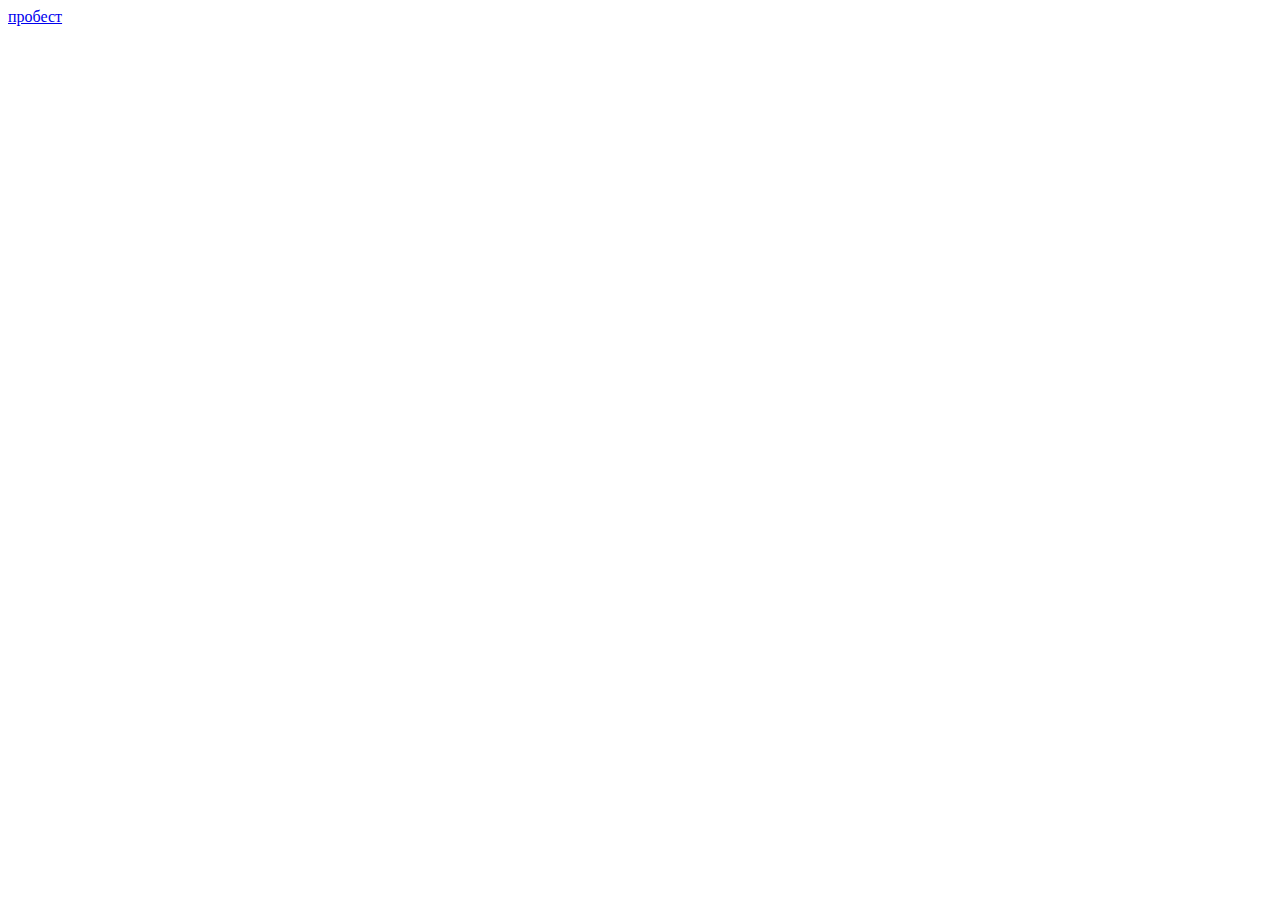
==== index.html @ 2de437c3 "Update index.html" ====
<!DOCTYPE html>
<html lang="en">
  <head>
    <meta charset="utf-8">
    <meta http-equiv="X-UA-Compatible" content="IE=edge">
    <meta name="viewport" content="width=device-width, initial-scale=1">
    <!-- The above 3 meta tags *must* come first in the head; any other head content must come *after* these tags -->
    <title>Портфолио</title>

    <!-- Bootstrap -->
    <link href="css/bootstrap.min.css" rel="stylesheet">

    <!-- HTML5 shim and Respond.js for IE8 support of HTML5 elements and media queries -->
    <!-- WARNING: Respond.js doesn't work if you view the page via file:// -->
    <!--[if lt IE 9]>
      <script src="https://oss.maxcdn.com/html5shiv/3.7.3/html5shiv.min.js"></script>
      <script src="https://oss.maxcdn.com/respond/1.4.2/respond.min.js"></script>
    <![endif]-->
  </head>
  <body>
    <a href="https://psilotrop.github.io/portfool/probest-film/">пробест</a>

    <!-- jQuery (necessary for Bootstrap's JavaScript plugins) -->
    <script src="https://ajax.googleapis.com/ajax/libs/jquery/1.12.4/jquery.min.js"></script>
    <!-- Include all compiled plugins (below), or include individual files as needed -->
    <script src="js/bootstrap.min.js"></script>
  </body>
</html>
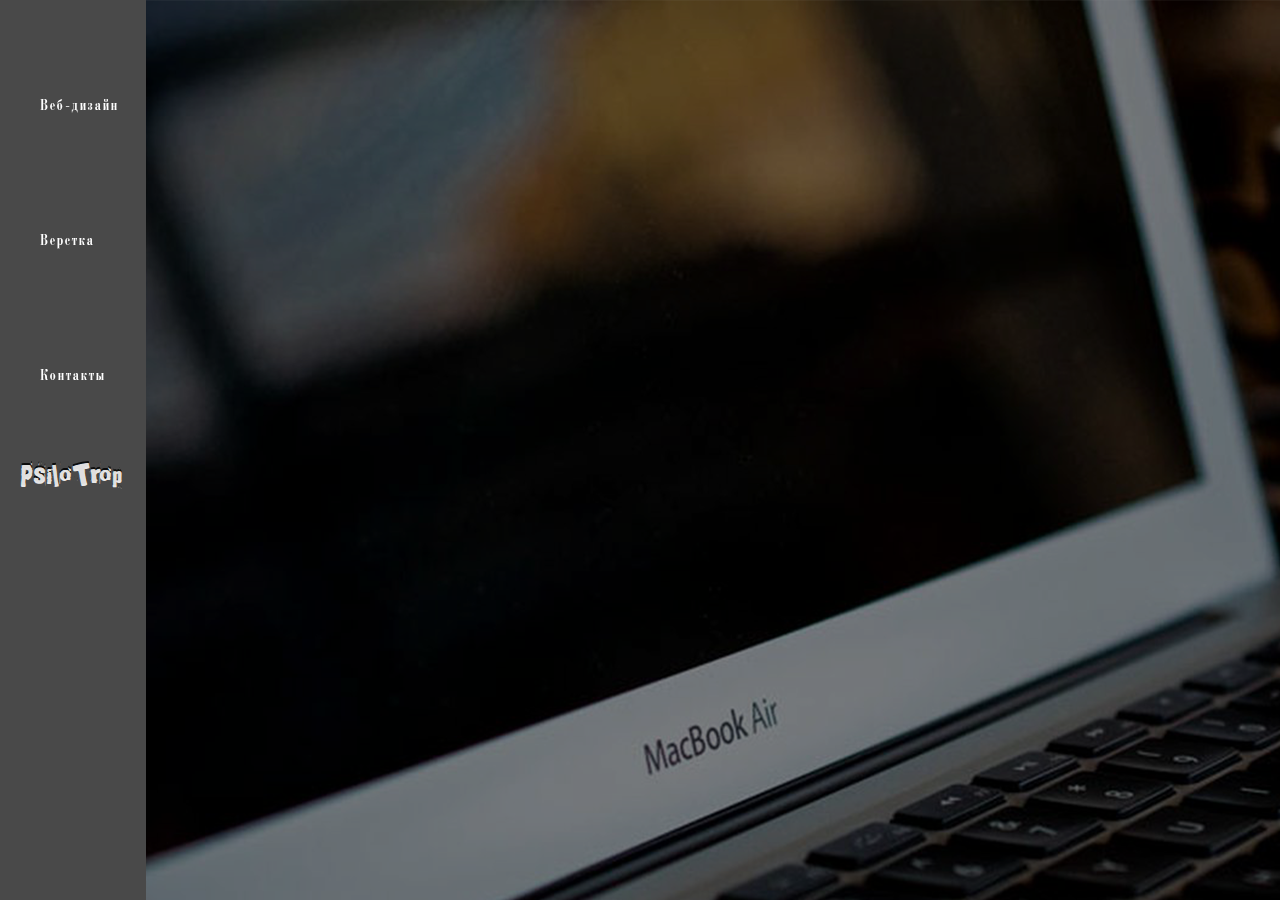
==== commit 1b526a09: "работа над портфолио" ====
--- a/index.html
+++ b/index.html
@@ -1,5 +1,5 @@
 <!DOCTYPE html>
-<html lang="en">
+<html lang="ru">
   <head>
     <meta charset="utf-8">
     <meta http-equiv="X-UA-Compatible" content="IE=edge">
@@ -9,20 +9,39 @@
 
     <!-- Bootstrap -->
     <link href="css/bootstrap.min.css" rel="stylesheet">
-
-    <!-- HTML5 shim and Respond.js for IE8 support of HTML5 elements and media queries -->
-    <!-- WARNING: Respond.js doesn't work if you view the page via file:// -->
-    <!--[if lt IE 9]>
-      <script src="https://oss.maxcdn.com/html5shiv/3.7.3/html5shiv.min.js"></script>
-      <script src="https://oss.maxcdn.com/respond/1.4.2/respond.min.js"></script>
-    <![endif]-->
+    <link rel="stylesheet" type="text/css" href="main.css">
+  
   </head>
   <body>
-    <a href="https://psilotrop.github.io/portfool/probest-film/">пробест</a>
-
-    <!-- jQuery (necessary for Bootstrap's JavaScript plugins) -->
-    <script src="https://ajax.googleapis.com/ajax/libs/jquery/1.12.4/jquery.min.js"></script>
-    <!-- Include all compiled plugins (below), or include individual files as needed -->
-    <script src="js/bootstrap.min.js"></script>
-  </body>
-</html>
+    <div class="bgShadow">
+        <div class="leftMen">
+          <div class="nav">
+            <lu>
+              <li>
+                <div id="panelWeb">Веб-дизайн
+                 <!-- <div id="text"><h1>Веб-дизайн, верстка, сайт под ключ</h1>
+        <br>Обращайтесь о цене договоримся</div>-->
+                  <div id="hidden_panel"></div>
+                </div>
+              </li>
+              <li>
+                <div id="panelVer">Верстка
+                  <div id="hidden_panel"></div>
+                </div>
+              </li>
+              <li>
+                <div id="panelKon">Контакты
+                  <div id="hidden_panel">
+                  <div id="skype"><h4></h4> antoshc</div>
+                  <div id="vk"><a href="#">.com/psilotrop</a></div>
+                  <div id="tel"> +79113521723</div></div>
+                </div>
+              </li>
+            </lu>
+          </div>
+          <div class="logo">PsiloTrop</div>
+        </div>
+        
+    </div>
+</body>
+</html>--- a/main.css
+++ b/main.css
@@ -0,0 +1,179 @@
+@font-face {
+  font-family: fontawesome;
+  src: url (fonts/fontawesome-webfont_0.ttf);
+}
+
+@font-face {
+  font-family: bodo;
+  src: url(pro100film/fonts/BodoniC-BookCond.otf);
+
+}
+
+@font-face {
+  font-family: broken;
+  src: url(pro100film/fonts/BROKEN15.TTF);
+}
+
+body{
+    color: #FFF;
+    padding: 0;
+    margin: 0;   
+    background-image: url(img/bg.png);
+    
+}
+a{
+    text-decoration: none;
+    color: #fff;
+}
+
+li{
+    list-style: none;
+}
+
+.bgShadow{
+    min-width: 100vh;
+    min-height: 100vh;
+    background-color: rgba(0, 0, 0, 0.37);
+    
+   
+}
+.leftMen{
+    padding: 0 20px;
+    width: 106px;
+    min-height: 100vh;
+    background-color: #494949;
+    
+}
+
+.nav{
+    font-family: bodo;
+    padding-top: 20px;
+    height: 48vh;
+}
+
+/* ВНЕШНИЙ БЛОК */
+#panelWeb, #panelVer, #panelKon{
+    position: fixed;/* положение */    
+    left: 30px; /* отступ слева */
+    
+    width: 98px; /* ширина блока */
+    letter-spacing: 2px;
+   
+    color: #fff; /* цвет текста */
+    text-align: left; /* выравнивание текста по центру */
+    padding: 10px; /* отступы от границ внутри блока */
+
+    -webkit-transition-duration: 2.3s; /* анимационное выдвижение для всех браузеров*/
+    -moz-transition-duration: 2.3s;
+    -o-transition-duration: 2.3s;
+    transition-duration: 2.3s;
+
+    -webkit-border-radius: 0 5px 5px 0; /* закругление границ для всех браузеров*/
+    -moz-border-radius: 0 5px 5px 0;
+    border-radius:  5px 0 0 5px ;
+    }
+
+    #panelWeb{
+        top:10vh;
+    }
+
+    #panelVer{
+        top: 25vh;
+    }
+
+    #panelKon{
+        top: 40vh;
+    }
+
+
+/* СКРЫТЫЙ БЛОК */
+#hidden_panel {
+    position: fixed; /* положение */
+    top: 0px;  /*отступ сверху */
+    right:  -110%; /* отступ слева */
+    color: #000; /* цвет текста */
+    width: 88%; /* ширина блока */
+    height: 100%; /* высота блока */
+    padding: 10px; /* отступы от границ внутри блока */
+    text-align: left; /* выравнивание текста */
+
+    -webkit-transition-duration: 0.9s; /* анимационное выдвижение для всех браузеров*/
+    -moz-transition-duration: 0.9s;
+    -o-transition-duration: 0.9s;
+    transition-duration: 0.9s;
+
+   
+    }
+
+   #skype, #vk, #tel{
+    font-family: fontawesome;
+    font-size: 30px; 
+    position: fixed; /* положение */
+    color: #fff; /* цвет текста */
+    width: 300px; /* ширина блока */
+    height: 50px; /* высота блока */
+    text-align: left; /* выравнивание текста */
+
+    -webkit-transition-duration: 0.9s; /* анимационное выдвижение для всех браузеров*/
+    -moz-transition-duration: 0.9s;
+    -o-transition-duration: 0.9s;
+    transition-duration: 0.9s;
+    text-decoration: none;
+}
+
+#skype{
+    top: -20vh;  /*отступ сверху */
+    left: -40vh; /* отступ слева */
+}
+
+#skype h4{
+    display: inline;
+    color: #3E5293;
+}
+
+#panelKon:hover #skype{
+    top: 20vh;  /*отступ сверху */
+    left: 40vh; /* отступ слева */
+}
+#vk{
+    top:140vh;
+    left: 170vh;
+}
+
+#panelKon:hover #vk{
+    top:40vh;
+    left: 70vh;
+}
+
+#tel{
+    top: -160vh;
+    left: -100vh;
+}
+
+#panelKon:hover #tel{
+    top: 60vh;
+    left: 100vh;
+}
+#panelWeb:hover, #panelVer:hover, #panelKon:hover {
+    background: rgb(51, 51, 51); /* при наведении выдвигается на скрытые 200px + 20px отступы */
+}
+#panelWeb:hover #hidden_panel , #panelVer:hover #hidden_panel  , #panelKon:hover #hidden_panel {
+    right: 0; /* отступ слева */
+}
+
+.logo{
+    
+    font-family: broken;
+    font-size: 38px;
+    background-color: rgba(0, 0, 0, 0.83);
+    color: rgba(255, 253, 253, 0);
+    text-shadow: 0px 2px 0px rgba(255, 254, 254, 0.9);
+    -webkit-background-clip: text;
+    -moz-background-clip: text;
+    background-clip: text;
+}
+
+
+#panelWeb:hover #text, #panelVer:hover #text, #panelKon:hover #text{
+    color: rgba(0, 128, 0, 0);
+    
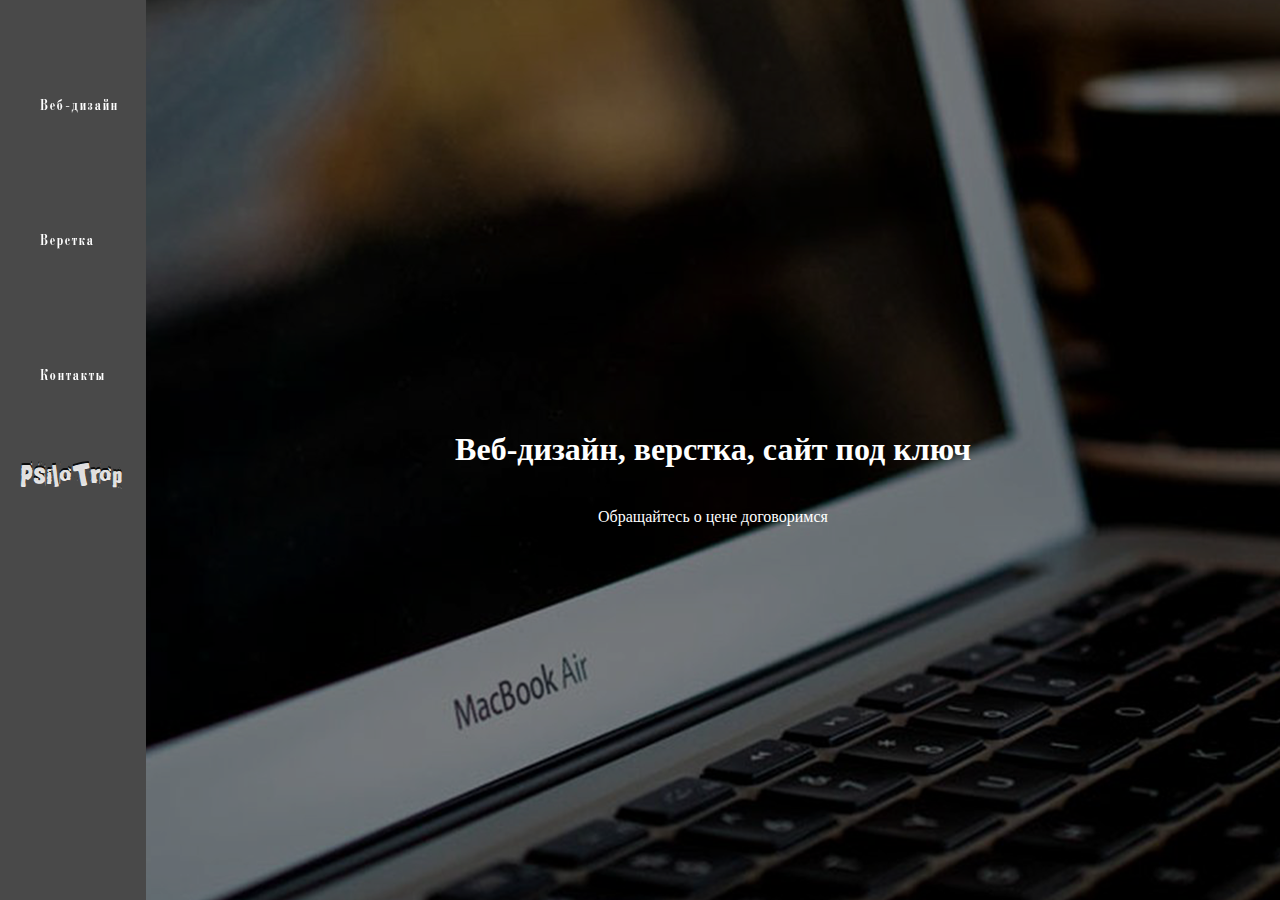
==== commit a7244440: "Прекручены скрепты настроено исчезновение текста" ====
--- a/index.html
+++ b/index.html
@@ -18,30 +18,50 @@
           <div class="nav">
             <lu>
               <li>
-                <div id="panelWeb">Веб-дизайн
-                 <!-- <div id="text"><h1>Веб-дизайн, верстка, сайт под ключ</h1>
-        <br>Обращайтесь о цене договоримся</div>-->
-                  <div id="hidden_panel"></div>
+                <div id="panelWeb"><a href="">Веб-дизайн</a>
+                 
+                  <div id="hidden_panel">
+                    <div class="okna"><a href="img/okna 1920px.jpg"></a>
+                    </div>
+                    <div class="avto"><a href="img/1920px_desktop_avto.jpg"></a>
+                    </div>
+                    <div class="film"><a href="img/1920px_desktop_pro100film.jpg"></a>
+                    </div>
+                    <div class="mob"><a href="img/tel.jpg"></a></div>
+                  </div>
                 </div>
               </li>
               <li>
-                <div id="panelVer">Верстка
-                  <div id="hidden_panel"></div>
+                <div id="panelVer"><a href="">Верстка</a>
+                  <div id="hidden_panel">
+                   <div class="film"><a href="https://psilotrop.github.io/portfool/pro100film"></a>
+                    </div>
+                  </div>
                 </div>
               </li>
               <li>
-                <div id="panelKon">Контакты
+                <div id="panelKon"><a href="">Контакты</a>
                   <div id="hidden_panel">
-                  <div id="skype"><h4></h4> antoshc</div>
-                  <div id="vk"><a href="#">.com/psilotrop</a></div>
-                  <div id="tel"> +79113521723</div></div>
+                    <div id="skype"><h4></h4> antoshc</div>
+                    <div id="vk"><a href="https://vk.com/psilotrop"><h4></h4>.com/psilotrop</a></div>
+                    <div id="tel"> +79113521723</div>
+                  </div>
                 </div>
               </li>
             </lu>
           </div>
           <div class="logo">PsiloTrop</div>
         </div>
-        
+         <div id="text"><h1>Веб-дизайн, верстка, сайт под ключ</h1>
+        <br>Обращайтесь о цене договоримся</div>
     </div>
+
+   
+    <!-- jQuery (necessary for Bootstrap's JavaScript plugins) -->
+    <script src="https://ajax.googleapis.com/ajax/libs/jquery/1.12.4/jquery.min.js"></script>
+    <!-- Include all compiled plugins (below), or include individual files as needed -->
+    <script src="pro100film/js/jquery-3.1.1.js"></script>
+    <script src="pro100film/js/bootstrap.min.js"></script>
+    <script src="pro100film/js/script.js"></script>
 </body>
 </html>--- a/main.css
+++ b/main.css
@@ -19,9 +19,11 @@
     padding: 0;
     margin: 0;   
     background-image: url(img/bg.png);
-    
+    background-position: -190px -45px;
 }
 a{
+   display: block;
+   height: 100%;
     text-decoration: none;
     color: #fff;
 }
@@ -96,14 +98,93 @@
     height: 100%; /* высота блока */
     padding: 10px; /* отступы от границ внутри блока */
     text-align: left; /* выравнивание текста */
-
+   /* background-color: #565656;*/
+  
+    }
+
+.okna {
+    top:110%;
+    left: 1155%;
+    background-image: url(img/okna.jpg);
+    position: fixed; /* положение */
+    width: 480px; /* ширина блока */
+    height: 300px; /* высота блока */
+    background-size: cover;
+    background-position: -8px 0;
+}
+
+
+.avto{
+     top:-10%;
+    left: 639%;
+    background-image: url(img/avto.jpg);
+    position: fixed; /* положение */
+    width: 450px; /* ширина блока */
+    height: 300px; /* высота блока */
+    background-size: cover;
+    background-position: -160px 0;
+
+}
+ 
+.film{
+    top:313%;
+    left: 155%;
+    background-image: url(img/1920px_desktop_pro100film.jpg);
+    position: fixed; /* положение */
+    width: 548px; /* ширина блока */
+    height: 235px; /* высота блока */
+    background-size: cover;
+    
+}
+
+.mob{
+     top:314%;
+    left: -170%;
+    background-image: url(img/tel.jpg);
+    position: fixed; /* положение */ 
+    width: 484px; /* ширина блока */
+    height: 200px; /* высота блока */
+    background-size: cover;
+    
+}
+#panelWeb:hover .okna{
+    top:10px;
+    left: 155px;
+
+}
+
+#panelWeb:hover .avto{
+
+    top:10px;
+    left: 639px;
+
+}
+
+#panelWeb:hover .film{
+
+    top:313px;
+    left: 155px;
+
+}
+
+#panelWeb:hover .mob{
+
+    top:314px;
+    left: 707px;
+
+}
+#panelVer:hover .film{
+
+    top:313px;
+    left: 155px;
+}
+#skype, #vk, #tel, .okna, .avto, .film, .mob{
     -webkit-transition-duration: 0.9s; /* анимационное выдвижение для всех браузеров*/
     -moz-transition-duration: 0.9s;
-    -o-transition-duration: 0.9s;
+    -o-transition-duration:0.9s;
     transition-duration: 0.9s;
-
-   
-    }
+    text-decoration: none;
+}
 
    #skype, #vk, #tel{
     font-family: fontawesome;
@@ -114,11 +195,7 @@
     height: 50px; /* высота блока */
     text-align: left; /* выравнивание текста */
 
-    -webkit-transition-duration: 0.9s; /* анимационное выдвижение для всех браузеров*/
-    -moz-transition-duration: 0.9s;
-    -o-transition-duration: 0.9s;
-    transition-duration: 0.9s;
-    text-decoration: none;
+   
 }
 
 #skype{
@@ -128,7 +205,12 @@
 
 #skype h4{
     display: inline;
-    color: #3E5293;
+    color: #3ab5dc;
+}
+
+#vk a h4{
+    display: inline;
+    color: #507299;
 }
 
 #panelKon:hover #skype{
@@ -158,7 +240,7 @@
     background: rgb(51, 51, 51); /* при наведении выдвигается на скрытые 200px + 20px отступы */
 }
 #panelWeb:hover #hidden_panel , #panelVer:hover #hidden_panel  , #panelKon:hover #hidden_panel {
-    right: 0; /* отступ слева */
+    right: 2%; /* отступ слева */
 }
 
 .logo{
@@ -177,3 +259,11 @@
 #panelWeb:hover #text, #panelVer:hover #text, #panelKon:hover #text{
     color: rgba(0, 128, 0, 0);
     
+}
+#text{
+    margin-top: -490px;
+    margin-left: 35%;
+    text-align: center;
+    width: 530px;
+    height: 100px;
+}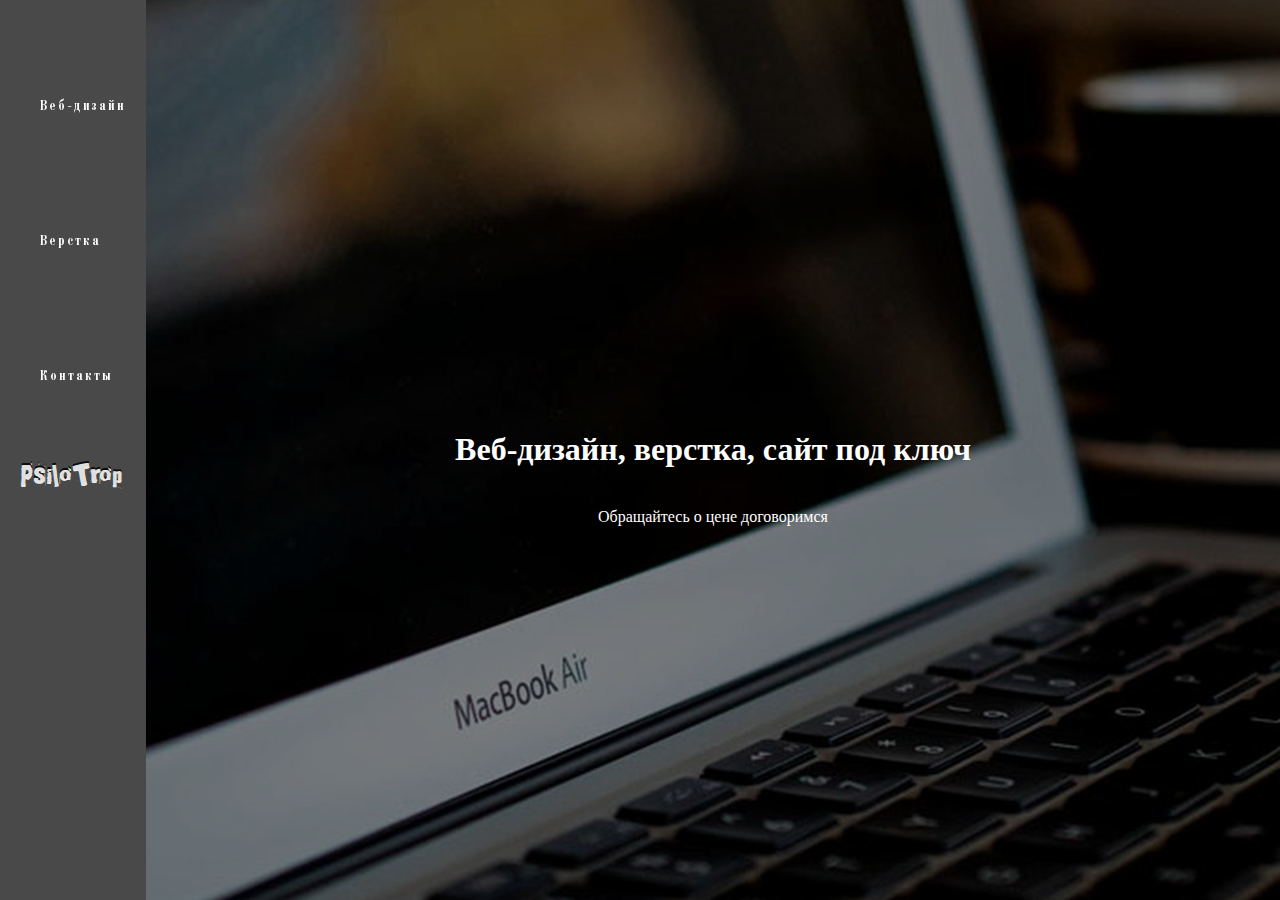
==== commit 7e4adf96: "Докручены шрифты" ====
--- a/index.html
+++ b/index.html
@@ -8,7 +8,7 @@
     <title>Портфолио</title>
 
     <!-- Bootstrap -->
-    <link href="css/bootstrap.min.css" rel="stylesheet">
+    
     <link rel="stylesheet" type="text/css" href="main.css">
   
   </head>
@@ -56,12 +56,13 @@
         <br>Обращайтесь о цене договоримся</div>
     </div>
 
+
    
     <!-- jQuery (necessary for Bootstrap's JavaScript plugins) -->
     <script src="https://ajax.googleapis.com/ajax/libs/jquery/1.12.4/jquery.min.js"></script>
     <!-- Include all compiled plugins (below), or include individual files as needed -->
     <script src="pro100film/js/jquery-3.1.1.js"></script>
-    <script src="pro100film/js/bootstrap.min.js"></script>
+    
     <script src="pro100film/js/script.js"></script>
 </body>
 </html>--- a/main.css
+++ b/main.css
@@ -1,17 +1,42 @@
 @font-face {
-  font-family: fontawesome;
-  src: url (fonts/fontawesome-webfont_0.ttf);
-}
+  font-family: 'FontAwesome';
+  src: url('pro100film/fonts/FontAwesome/FontAwesome.woff') format('woff'),
+       url('pro100film/fonts/FontAwesome/FontAwesome.ttf') format('truetype'),
+       url('pro100film/fonts/FontAwesome/FontAwesome.svg#FontAwesome') format('svg');
+       src: url('pro100film/fonts/FontAwesome/fontawesome-webfont_0.eot');
+  src: url('pro100film/fonts/FontAwesome/fontawesome-webfont_0.woff2') format('woff2'),
+       url('pro100film/fonts/FontAwesome/fontawesome-webfont_0.eot?#iefix') format('embedded-opentype');
+  font-weight: normal;
+  font-style: normal;
+}
+
+
+
+
 
 @font-face {
   font-family: bodo;
-  src: url(pro100film/fonts/BodoniC-BookCond.otf);
+  src: url('pro100film/fonts/BodoniC/BodoniC-BookCond.eot');
+  src: url('pro100film/fonts/BodoniC/BodoniC-BookCond.woff2') format('woff2'),
+       url('pro100film/fonts/BodoniC/BodoniC-BookCond.woff') format('woff'),
+       url('pro100film/fonts/BodoniC/BodoniC-BookCond.ttf') format('truetype'),
+       url('pro100film/fonts/BodoniC/BodoniC-BookCond.svg#BodoniC-BookCond') format('svg'),
+       url('pro100film/fonts/BodoniC/BodoniC-BookCond.eot?#iefix') format('embedded-opentype');
+  font-weight: normal;
+  font-style: normal;
 
 }
 
 @font-face {
   font-family: broken;
-  src: url(pro100film/fonts/BROKEN15.TTF);
+  src: url('pro100film/fonts/BROKEN15/Broken15.eot');
+  src: url('pro100film/fonts/BROKEN15/Broken15.woff2') format('woff2'),
+       url('pro100film/fonts/BROKEN15/Broken15.woff') format('woff'),
+       url('pro100film/fonts/BROKEN15/Broken15.ttf') format('truetype'),
+       url('pro100film/fonts/BROKEN15/Broken15.svg#Broken15') format('svg'),
+       url('pro100film/fonts/BROKEN15/Broken15.eot?#iefix') format('embedded-opentype');
+  font-weight: normal;
+  font-style: normal;
 }
 
 body{
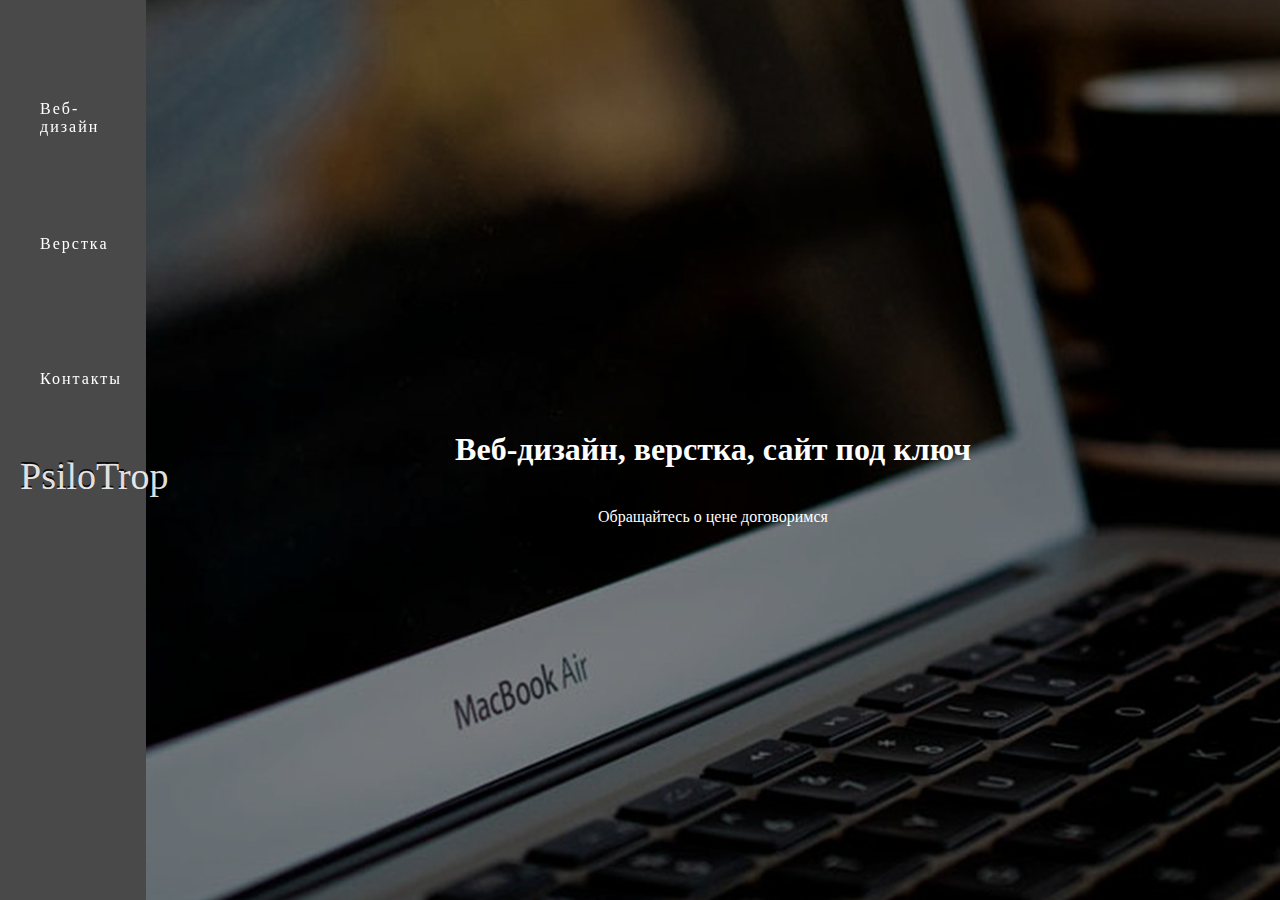
==== commit 35b760e7: "Докручены ссылки" ====
--- a/index.html
+++ b/index.html
@@ -28,6 +28,7 @@
                     <div class="film"><a href="img/1920px_desktop_pro100film.jpg"></a>
                     </div>
                     <div class="mob"><a href="img/tel.jpg"></a></div>
+                    <div class="truM"><a href="img/header_1920px_desktop.jpg"></a></div>
                   </div>
                 </div>
               </li>
--- a/main.css
+++ b/main.css
@@ -1,11 +1,11 @@
 @font-face {
   font-family: 'FontAwesome';
-  src: url('pro100film/fonts/FontAwesome/FontAwesome.woff') format('woff'),
-       url('pro100film/fonts/FontAwesome/FontAwesome.ttf') format('truetype'),
-       url('pro100film/fonts/FontAwesome/FontAwesome.svg#FontAwesome') format('svg');
-       src: url('pro100film/fonts/FontAwesome/fontawesome-webfont_0.eot');
-  src: url('pro100film/fonts/FontAwesome/fontawesome-webfont_0.woff2') format('woff2'),
-       url('pro100film/fonts/FontAwesome/fontawesome-webfont_0.eot?#iefix') format('embedded-opentype');
+  src: url('fonts/FontAwesome/FontAwesome.woff') format('woff'),
+       url('fonts/FontAwesome/FontAwesome.ttf') format('truetype'),
+       url('fonts/FontAwesome/FontAwesome.svg#FontAwesome') format('svg');
+       src: url('fonts/FontAwesome/fontawesome-webfont_0.eot');
+  src: url('fonts/FontAwesome/fontawesome-webfont_0.woff2') format('woff2'),
+       url('fonts/FontAwesome/fontawesome-webfont_0.eot?#iefix') format('embedded-opentype');
   font-weight: normal;
   font-style: normal;
 }
@@ -16,12 +16,12 @@
 
 @font-face {
   font-family: bodo;
-  src: url('pro100film/fonts/BodoniC/BodoniC-BookCond.eot');
-  src: url('pro100film/fonts/BodoniC/BodoniC-BookCond.woff2') format('woff2'),
-       url('pro100film/fonts/BodoniC/BodoniC-BookCond.woff') format('woff'),
-       url('pro100film/fonts/BodoniC/BodoniC-BookCond.ttf') format('truetype'),
-       url('pro100film/fonts/BodoniC/BodoniC-BookCond.svg#BodoniC-BookCond') format('svg'),
-       url('pro100film/fonts/BodoniC/BodoniC-BookCond.eot?#iefix') format('embedded-opentype');
+  src: url('fonts/BodoniC/BodoniC-BookCond.eot');
+  src: url('fonts/BodoniC/BodoniC-BookCond.woff2') format('woff2'),
+       url('fonts/BodoniC/BodoniC-BookCond.woff') format('woff'),
+       url('fonts/BodoniC/BodoniC-BookCond.ttf') format('truetype'),
+       url('fonts/BodoniC/BodoniC-BookCond.svg#BodoniC-BookCond') format('svg'),
+       url('fonts/BodoniC/BodoniC-BookCond.eot?#iefix') format('embedded-opentype');
   font-weight: normal;
   font-style: normal;
 
@@ -29,12 +29,12 @@
 
 @font-face {
   font-family: broken;
-  src: url('pro100film/fonts/BROKEN15/Broken15.eot');
-  src: url('pro100film/fonts/BROKEN15/Broken15.woff2') format('woff2'),
-       url('pro100film/fonts/BROKEN15/Broken15.woff') format('woff'),
-       url('pro100film/fonts/BROKEN15/Broken15.ttf') format('truetype'),
-       url('pro100film/fonts/BROKEN15/Broken15.svg#Broken15') format('svg'),
-       url('pro100film/fonts/BROKEN15/Broken15.eot?#iefix') format('embedded-opentype');
+  src: url('fonts/BROKEN15/Broken15.eot');
+  src: url('fonts/BROKEN15/Broken15.woff2') format('woff2'),
+       url('fonts/BROKEN15/Broken15.woff') format('woff'),
+       url('fonts/BROKEN15/Broken15.ttf') format('truetype'),
+       url('fonts/BROKEN15/Broken15.svg#Broken15') format('svg'),
+       url('fonts/BROKEN15/Broken15.eot?#iefix') format('embedded-opentype');
   font-weight: normal;
   font-style: normal;
 }
@@ -172,6 +172,17 @@
     background-size: cover;
     
 }
+
+.truM{
+     top:517px;
+    left: 707px;
+    background-image: url(img/header_1920px_desktop.jpg);
+    position: fixed; /* положение */ 
+    width: 484px; /* ширина блока */
+    height: 200px; /* высота блока */
+    background-size: cover;
+    
+}
 #panelWeb:hover .okna{
     top:10px;
     left: 155px;
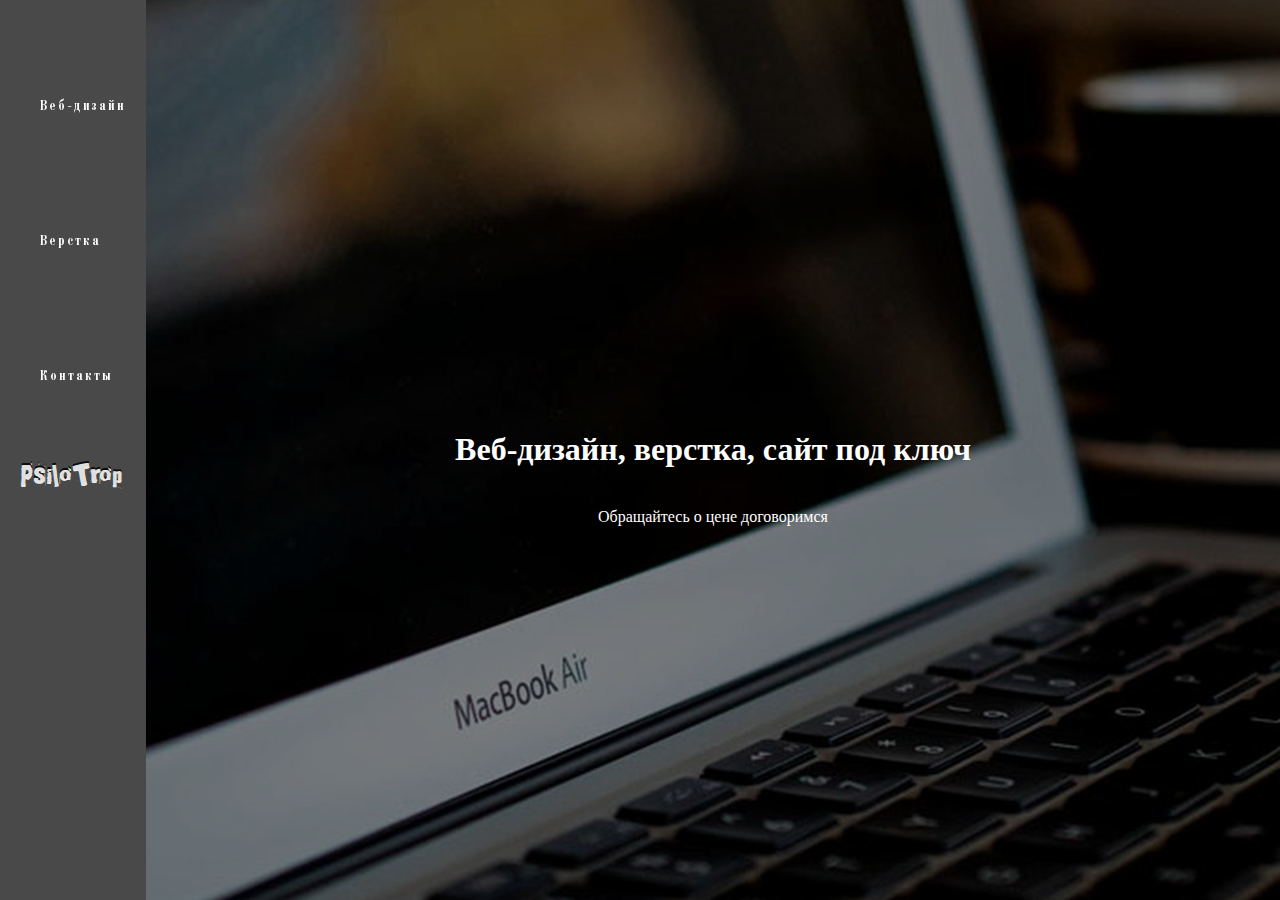
==== commit bf30e117: "Поправлены шрефты" ====
--- a/index.html
+++ b/index.html
@@ -8,7 +8,7 @@
     <title>Портфолио</title>
 
     <!-- Bootstrap -->
-    
+    <link href="css/bootstrap.min.css" rel="stylesheet">
     <link rel="stylesheet" type="text/css" href="main.css">
   
   </head>
@@ -35,9 +35,11 @@
               <li>
                 <div id="panelVer"><a href="">Верстка</a>
                   <div id="hidden_panel">
-                   <div class="film"><a href="https://psilotrop.github.io/portfool/pro100film"></a>
+                   <div class="film"><a href="https://psilotrop.github.io/portfolio/pro100film"></a>
+
+                  </div>
+                  <div class="spacehack"><a href="http://spacehack.xyz"></a>
                     </div>
-                  </div>
                 </div>
               </li>
               <li>
--- a/main.css
+++ b/main.css
@@ -1,11 +1,11 @@
 @font-face {
   font-family: 'FontAwesome';
-  src: url('fonts/FontAwesome/FontAwesome.woff') format('woff'),
-       url('fonts/FontAwesome/FontAwesome.ttf') format('truetype'),
-       url('fonts/FontAwesome/FontAwesome.svg#FontAwesome') format('svg');
-       src: url('fonts/FontAwesome/fontawesome-webfont_0.eot');
-  src: url('fonts/FontAwesome/fontawesome-webfont_0.woff2') format('woff2'),
-       url('fonts/FontAwesome/fontawesome-webfont_0.eot?#iefix') format('embedded-opentype');
+  src: url('pro100film/fonts/FontAwesome/FontAwesome.woff') format('woff'),
+       url('pro100film/fonts/FontAwesome/FontAwesome.ttf') format('truetype'),
+       url('pro100film/fonts/FontAwesome/FontAwesome.svg#FontAwesome') format('svg');
+       src: url('pro100film/fonts/FontAwesome/fontawesome-webfont_0.eot');
+  src: url('pro100film/fonts/FontAwesome/fontawesome-webfont_0.woff2') format('woff2'),
+       url('pro100film/fonts/FontAwesome/fontawesome-webfont_0.eot?#iefix') format('embedded-opentype');
   font-weight: normal;
   font-style: normal;
 }
@@ -16,12 +16,12 @@
 
 @font-face {
   font-family: bodo;
-  src: url('fonts/BodoniC/BodoniC-BookCond.eot');
-  src: url('fonts/BodoniC/BodoniC-BookCond.woff2') format('woff2'),
-       url('fonts/BodoniC/BodoniC-BookCond.woff') format('woff'),
-       url('fonts/BodoniC/BodoniC-BookCond.ttf') format('truetype'),
-       url('fonts/BodoniC/BodoniC-BookCond.svg#BodoniC-BookCond') format('svg'),
-       url('fonts/BodoniC/BodoniC-BookCond.eot?#iefix') format('embedded-opentype');
+  src: url('pro100film/fonts/BodoniC/BodoniC-BookCond.eot');
+  src: url('pro100film/fonts/BodoniC/BodoniC-BookCond.woff2') format('woff2'),
+       url('pro100film/fonts/BodoniC/BodoniC-BookCond.woff') format('woff'),
+       url('pro100film/fonts/BodoniC/BodoniC-BookCond.ttf') format('truetype'),
+       url('pro100film/fonts/BodoniC/BodoniC-BookCond.svg#BodoniC-BookCond') format('svg'),
+       url('pro100film/fonts/BodoniC/BodoniC-BookCond.eot?#iefix') format('embedded-opentype');
   font-weight: normal;
   font-style: normal;
 
@@ -29,12 +29,12 @@
 
 @font-face {
   font-family: broken;
-  src: url('fonts/BROKEN15/Broken15.eot');
-  src: url('fonts/BROKEN15/Broken15.woff2') format('woff2'),
-       url('fonts/BROKEN15/Broken15.woff') format('woff'),
-       url('fonts/BROKEN15/Broken15.ttf') format('truetype'),
-       url('fonts/BROKEN15/Broken15.svg#Broken15') format('svg'),
-       url('fonts/BROKEN15/Broken15.eot?#iefix') format('embedded-opentype');
+  src: url('pro100film/fonts/BROKEN15/Broken15.eot');
+  src: url('pro100film/fonts/BROKEN15/Broken15.woff2') format('woff2'),
+       url('pro100film/fonts/BROKEN15/Broken15.woff') format('woff'),
+       url('pro100film/fonts/BROKEN15/Broken15.ttf') format('truetype'),
+       url('pro100film/fonts/BROKEN15/Broken15.svg#Broken15') format('svg'),
+       url('pro100film/fonts/BROKEN15/Broken15.eot?#iefix') format('embedded-opentype');
   font-weight: normal;
   font-style: normal;
 }
@@ -183,6 +183,24 @@
     background-size: cover;
     
 }
+
+.spacehack { 
+    top:110%;
+    left: 1155%;
+    background-image: url(img/spacehack.jpg);
+    position: fixed; /* положение */
+    width: 480px; /* ширина блока */
+    height: 300px; /* высота блока */
+    background-size: cover;
+    background-position: -60px 0;
+}
+
+#panelVer:hover .spacehack{
+    top:10px;
+    left: 155px;
+
+}
+
 #panelWeb:hover .okna{
     top:10px;
     left: 155px;
@@ -196,7 +214,7 @@
 
 }
 
-#panelWeb:hover .film{
+#panelWeb:hover .film, #panelVer:hover .film{
 
     top:313px;
     left: 155px;
@@ -209,12 +227,8 @@
     left: 707px;
 
 }
-#panelVer:hover .film{
-
-    top:313px;
-    left: 155px;
-}
-#skype, #vk, #tel, .okna, .avto, .film, .mob{
+
+#skype, #vk, #tel, .okna, .avto, .film, .mob, .spacehack{
     -webkit-transition-duration: 0.9s; /* анимационное выдвижение для всех браузеров*/
     -moz-transition-duration: 0.9s;
     -o-transition-duration:0.9s;
